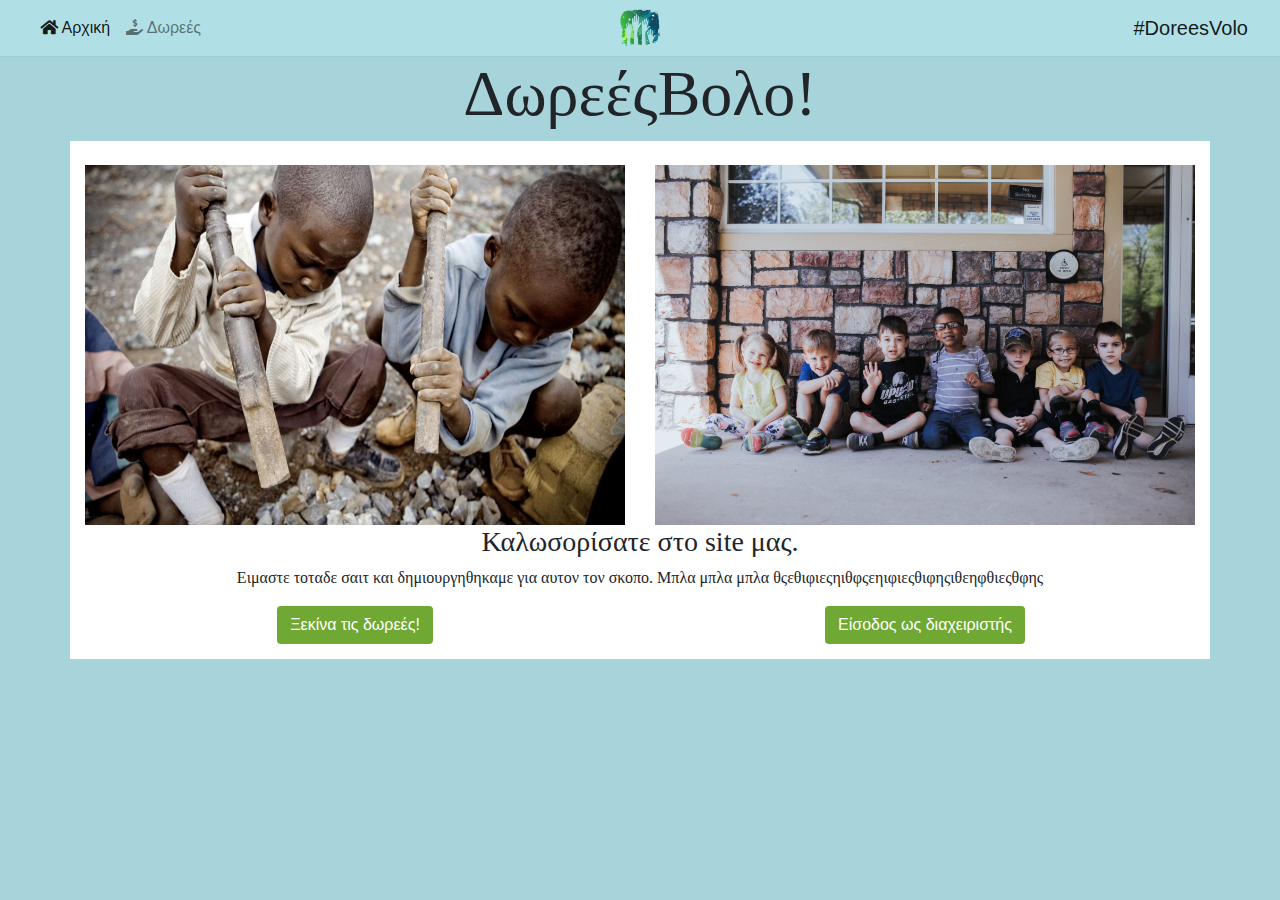
==== Project Volo/index.html @ 20886812 "push to save navigation (mostly)" ====
<html>
    <head>
    <link rel="stylesheet" href="css\main.css">
    <link rel="stylesheet" href="css\bootstrap.min.css">
    <link rel="stylesheet" href="css\bootstrap.min.css.map">
    <link rel="stylesheet" href="css\webfonts\all.min.css">
	<meta name="viewport" content="width=device-width, initial-scale=1">
    </head>
	<!-- Navbar-->
    <nav style="background-color:powderblue;" class="navbar navbar-expand-sm bg-menu-light navbar-light box-shadow navbar-static-top" id="nav">
        <ul class="navbar-nav nav-list">
            <li class="nav-item">
            <a class="toggle-btn nav-link" href="#">
                <i class="fa fa-bars d-xs-inline d-md-none" id="sidebtn"> </i>
            </a>
            </li>
            <li class="nav-item active">
            <a class="nav-link d-none d-md-inline-block"><i class="fa fa-home"></i><span class="d-none d-lg-inline"> Αρχική </span></a>
            </li>
            <li class="nav-item">
            <a class="nav-link d-none d-md-inline-block" href="navigation.php"><i class="fas fa-hand-holding-usd"></i><span class="d-none d-lg-inline"> Δωρεές </span></a>
            </li>

        </ul>
        <!-- Logo -->
        <a class="navbar-brand logo justify-content-center" href="#">
            <img src="images\logo.png" alt="YesPolitics">
        </a>
        <div class="ml-auto justify-content-end">
            <a class="navbar-brand" href="#">#DoreesVolo</a>
        </div>
    </nav>
	
	<body style="background-color:A6D4DA;">
	
		<h1 style="font-family: Garamond, serif; font-size:5vw;" align="center" >ΔωρεέςΒολο!</h1> 
		<div class="container" style="background-color:white;">
			</br>
				<div class="row">
						<div class="col-md-6">
							<img src="images/black-kids.png" class="img-fluid" >
						</div>
						<div class="col-md-6">
							<img src="images/specialkids-107.png" class="img-fluid" >
						</div>
				</div>	
				<div class="row">
						<div class="col-md-12" align="center" >
						<h3 style="font-family: Garamond, serif;">Καλωσορίσατε στο site μας.</h3> 
						</div>
				</div>
				<div class="row">
						<div class="col-md-12" align="center" >
						<p style="font-family: Garamond, serif;">Ειμαστε τοταδε σαιτ και δημιουργηθηκαμε για αυτον τον σκοπο. Μπλα μπλα μπλα θςεθιφιεςηιθφςεηιφιεςθιφηςιθεηφθιεςθφης</p> 
						</div>
				</div>
				<div class="row">
						<div class="col-md-6" align="center" >
							 <a href="navigation.php" class="btn btn-green">Ξεκίνα τις δωρεές!</a>
						</div>
					
						</br class="d-xs-inline d-md-none">
						<div class="col-md-6" align="center" >
							 <a href="https://www.google.gr/" class="btn btn-green">Είσοδος ως διαχειριστής</a>
						</div>
				</div>
		</div>
	</body>
	
</html>
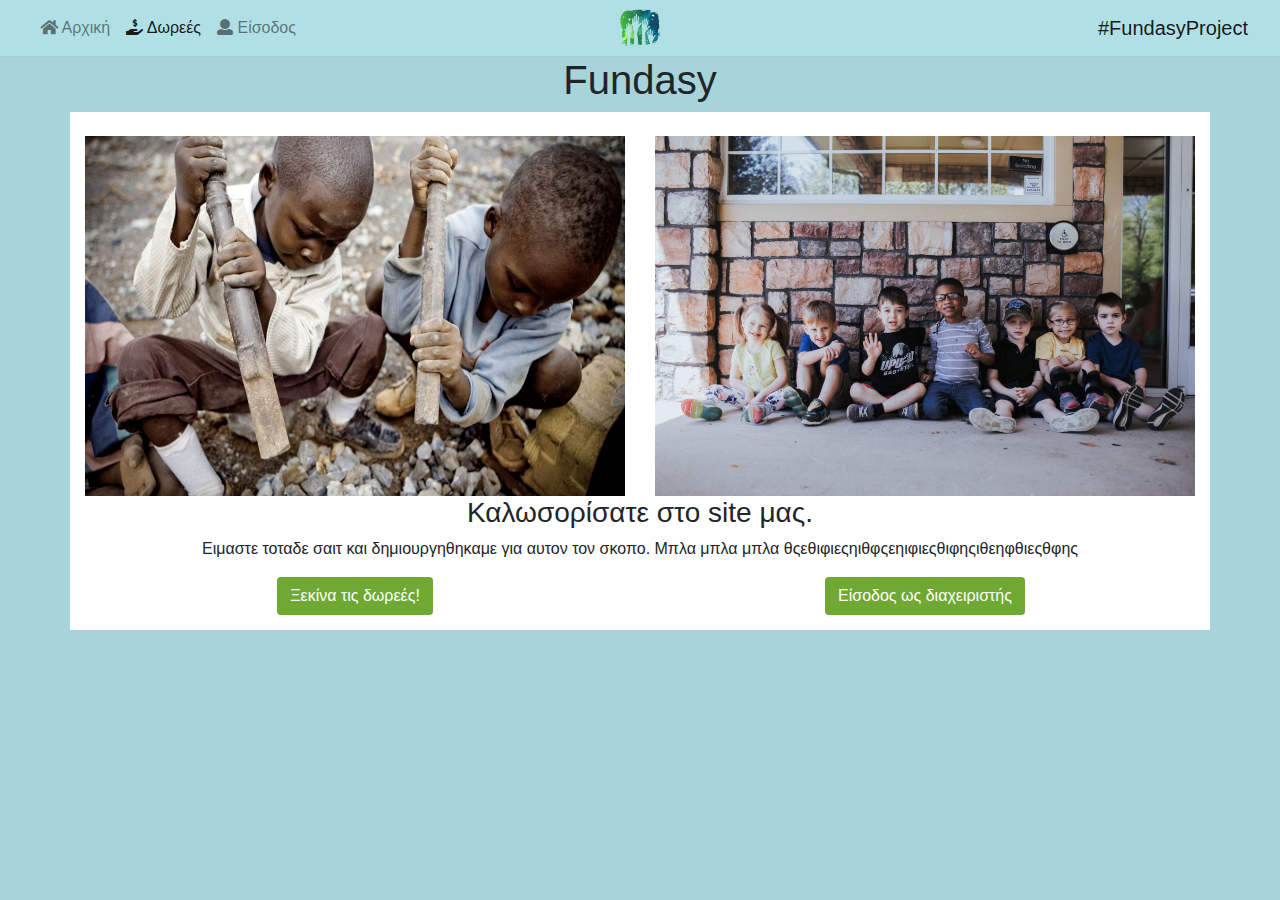
==== commit e7b9d16e: "Update index.html" ====
--- a/Project Volo/index.html
+++ b/Project Volo/index.html
@@ -4,36 +4,49 @@
     <link rel="stylesheet" href="css\bootstrap.min.css">
     <link rel="stylesheet" href="css\bootstrap.min.css.map">
     <link rel="stylesheet" href="css\webfonts\all.min.css">
+	<script src="main.js"></script>
+    <script src="js\bootstrap-native-v4.min.js"></script>
 	<meta name="viewport" content="width=device-width, initial-scale=1">
     </head>
 	<!-- Navbar-->
+	<div id="sidebar">
+      <ul>
+        <li id="collapsebtn"><a href="#" onclick="toggleSidebar()"><i class="fa fa-angle-left"></i></a></li>
+        <li class="nav-item">
+          <a href="#"><i class="fa fa-moon"></i> Night Mode</a>
+        </li>
+      </ul>
+    </div>
+    <div id="sidebarshadow" onclick="toggleSidebar()"></div>
     <nav style="background-color:powderblue;" class="navbar navbar-expand-sm bg-menu-light navbar-light box-shadow navbar-static-top" id="nav">
         <ul class="navbar-nav nav-list">
             <li class="nav-item">
             <a class="toggle-btn nav-link" href="#">
-                <i class="fa fa-bars d-xs-inline d-md-none" id="sidebtn"> </i>
+                <i class="fa fa-bars d-xs-inline d-md-none" id="sidebtn"></i>
             </a>
             </li>
+            <li class="nav-item">
+				<a class="nav-link d-none d-md-inline-block" href="index.html"><i class="fa fa-home"></i><span class="d-none d-lg-inline"> Αρχική </span></a>
+            </li>
             <li class="nav-item active">
-            <a class="nav-link d-none d-md-inline-block"><i class="fa fa-home"></i><span class="d-none d-lg-inline"> Αρχική </span></a>
+				<a class="nav-link d-none d-md-inline-block" href="navigation.php"> <i class="fas fa-hand-holding-usd"></i><span class="d-none d-lg-inline"> Δωρεές </span></a>
             </li>
             <li class="nav-item">
-            <a class="nav-link d-none d-md-inline-block" href="navigation.php"><i class="fas fa-hand-holding-usd"></i><span class="d-none d-lg-inline"> Δωρεές </span></a>
+            <a class="nav-link d-none d-md-inline-block" href="login.php"><i class="fas fa-user"></i><span class="d-none d-lg-inline"> Είσοδος </span></a>
             </li>
-
         </ul>
         <!-- Logo -->
-        <a class="navbar-brand logo justify-content-center" href="#">
-            <img src="images\logo.png" alt="YesPolitics">
+        <a class="navbar-brand logo justify-content-center" href="index.html">
+            <img src="images\logo.png"  alt="YesPolitics">
         </a>
         <div class="ml-auto justify-content-end">
-            <a class="navbar-brand" href="#">#DoreesVolo</a>
+            <a class="navbar-brand" href="#">#FundasyProject</a>
         </div>
     </nav>
 	
 	<body style="background-color:A6D4DA;">
 	
-		<h1 style="font-family: Garamond, serif; font-size:5vw;" align="center" >ΔωρεέςΒολο!</h1> 
+		<h1 style="font-family: Verdana, Geneva, sans-serif;" align="center" >Fundasy</h1> 
 		<div class="container" style="background-color:white;">
 			</br>
 				<div class="row">
@@ -46,25 +59,23 @@
 				</div>	
 				<div class="row">
 						<div class="col-md-12" align="center" >
-						<h3 style="font-family: Garamond, serif;">Καλωσορίσατε στο site μας.</h3> 
+						<h3 style="font-family: Verdana, Geneva, sans-serif;">Καλωσορίσατε στο site μας.</h3> 
 						</div>
 				</div>
 				<div class="row">
 						<div class="col-md-12" align="center" >
-						<p style="font-family: Garamond, serif;">Ειμαστε τοταδε σαιτ και δημιουργηθηκαμε για αυτον τον σκοπο. Μπλα μπλα μπλα θςεθιφιεςηιθφςεηιφιεςθιφηςιθεηφθιεςθφης</p> 
+						<p style="font-family: Verdana, Geneva, sans-serif;">Ειμαστε τοταδε σαιτ και δημιουργηθηκαμε για αυτον τον σκοπο. Μπλα μπλα μπλα θςεθιφιεςηιθφςεηιφιεςθιφηςιθεηφθιεςθφης</p> 
 						</div>
 				</div>
 				<div class="row">
 						<div class="col-md-6" align="center" >
 							 <a href="navigation.php" class="btn btn-green">Ξεκίνα τις δωρεές!</a>
 						</div>
-					
 						</br class="d-xs-inline d-md-none">
 						<div class="col-md-6" align="center" >
-							 <a href="https://www.google.gr/" class="btn btn-green">Είσοδος ως διαχειριστής</a>
+							 <a href="login.php" class="btn btn-green">Είσοδος ως διαχειριστής</a>
 						</div>
 				</div>
 		</div>
 	</body>
-	
 </html>